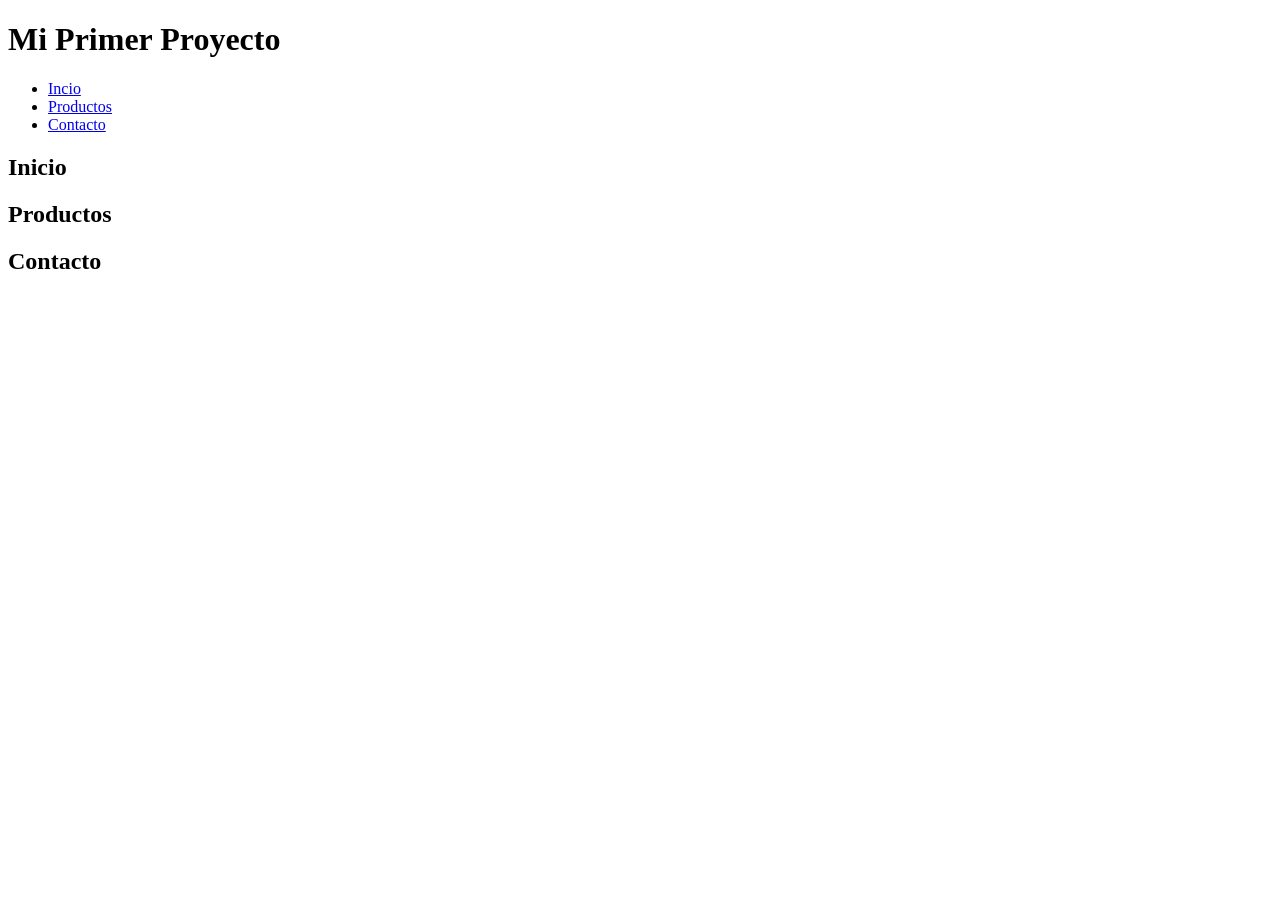
==== Clase02/index.html @ b99c8e68 "clase 02 - ej práctico 1" ====
<!-- Ejercicio práctico #1:

Se requiere que el usuario pueda moverse por el sitio de manera intuitiva. Para eso, es necesario crear una barra de navegación usando la etiqueta <nav>.

¿Qué tenés que hacer?
    ● Crear un bloque <nav> que contenga una lista desordenada (<ul>).
    ● Dentro de esa lista, agregá elementos (<li>) con enlaces (<a>).
    ● Usá ejemplos como: "Inicio", "Productos", "Contacto".
    ● Simulá que los enlaces llevan a secciones internas del sitio.
-->

<!DOCTYPE html>
<html lang="es">

<head>
    <meta charset="UTF-8">
    <meta name="viewport" content="width=device-width, initial-scale=1.0">
    <title>Clase 02</title>
</head>

<body>
    <header>
        <h1>Mi Primer Proyecto</h1>
    </header>
    <nav>
        <!-- Representa sección de navegación con enlaces a otras partes de la página o a diferentes páginas -->
         <ul>
            <li><a href="#inicio">Incio</a></li>
            <li><a href="#productos">Productos</a></li>
            <li><a href="#contacto">Contacto</a></li>
         </ul>
    </nav>
    <main>
        <section id="inicio">
            <h2>Inicio</h2>
        </section>
        <section id="productos">
            <h2>Productos</h2>
        </section>
        <section id="contacto">
            <h2>Contacto</h2>
        </section>
    </main>
    <footer></footer>
</body>

</html>
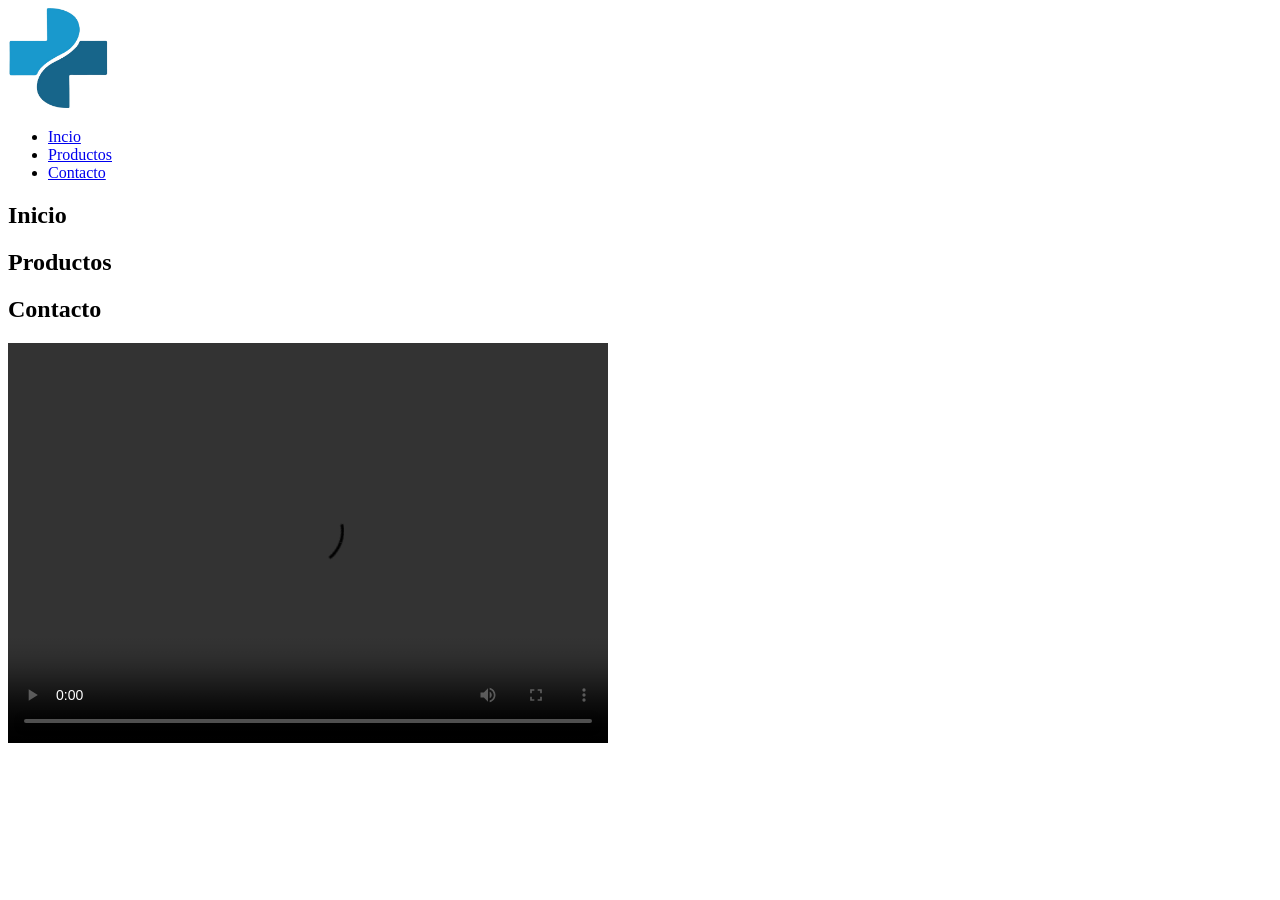
==== commit 841dccf3: "clase 02 - ej práctico 2" ====
--- a/Clase02/index.html
+++ b/Clase02/index.html
@@ -7,6 +7,24 @@
     ● Dentro de esa lista, agregá elementos (<li>) con enlaces (<a>).
     ● Usá ejemplos como: "Inicio", "Productos", "Contacto".
     ● Simulá que los enlaces llevan a secciones internas del sitio.
+-->
+
+<!-- Ejercicio práctico #2:
+
+Inserción de imagen y video
+
+Paso a paso:
+
+    1. Descargar y preparar los archivos:
+        ○ Buscá una imagen que represente el logo de tu sitio web.
+        ○ Guardala como logo.png en la misma carpeta que tu HTML.
+        ○ Elegí un video representativo (video.mp4) y descargá también los subtítulos en .vtt si están disponibles (o crealos como subtitulos.vtt).
+    2. Incorporar la imagen en el <header>:
+        ○ Usá la etiqueta <img src="logo.png" alt="Logo de tu sitio web">.
+    3. Insertar el video en el <main>:
+        ○ Creá una <section> para insertar el video.
+        ○ Usá la etiqueta <video> con controls.
+        ○ Incluí los subtítulos usando <track src="subtitulos.vtt" kind="subtitles" srclang="es" label="Español">.
 -->
 
 <!DOCTYPE html>
@@ -20,7 +38,7 @@
 
 <body>
     <header>
-        <h1>Mi Primer Proyecto</h1>
+        <img src="img/logo.png" alt="Logo del sitio web" width="100" height="100">
     </header>
     <nav>
         <!-- Representa sección de navegación con enlaces a otras partes de la página o a diferentes páginas -->
@@ -40,6 +58,13 @@
         <section id="contacto">
             <h2>Contacto</h2>
         </section>
+        <section>
+            <video controls width="600" height="400">
+                <source src="video/publicidad_farmacia.mp4" type="video/mp4">
+                <track src="video/sub_publicidad_farmacia.vtt" kind="subtitles" srclang="es" label="Español">
+                Tu navegador no soporta video.
+            </video>
+        </section>
     </main>
     <footer></footer>
 </body>
